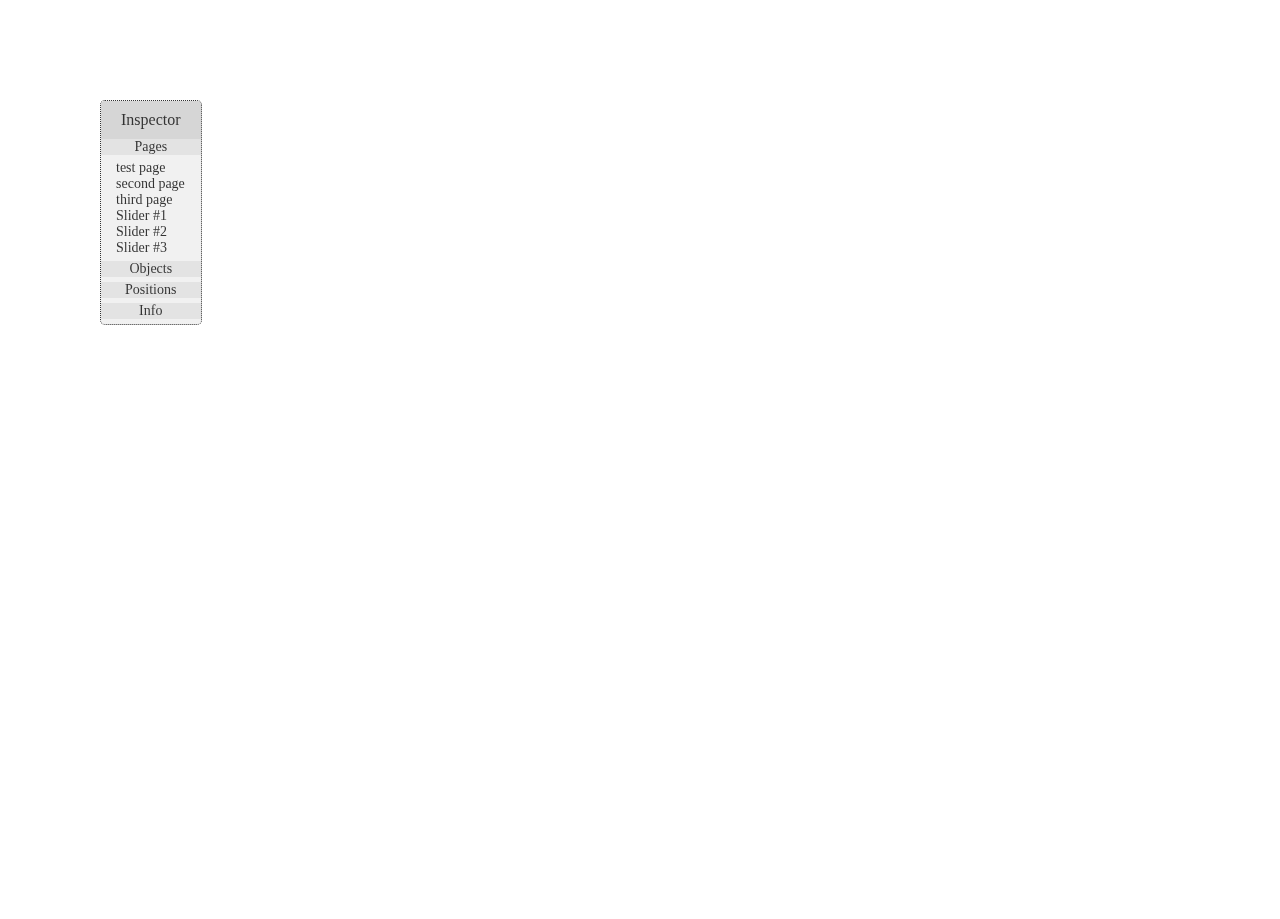
==== index.html @ 6d9374db "Slider Basic Framework" ====
<meta http-equiv="Content-Type" content="text/html; charset=UTF-8">
<meta name="viewport" content="width=device-width">
<html>
<head>
    <!-- import jquery library -->
    <title></title>
    <script src="jquery.js"></script>
    <script src="jquery.rotate.js"></script>
    <script src="jquery-ui-1.11.4/jquery-ui.min.js"></script>
    <script src="library.js"></script>
    <script src="meta.js"></script>
    <script src="configurator.js"></script>
    <script src="inspector.js"></script>
    <script src="manager.js"></script>
    <script src="slider.js"></script>
    <script src="page.js"></script>
    <script src="object.js"></script>
    <link href="jquery-ui-1.11.4/jquery-ui.min.css" rel="stylesheet" type="text/css">
    <link href="keynote.css" rel="stylesheet" type="text/css">
    <link href="object.css" rel="stylesheet" type="text/css">
    <link href="inspector.css" rel="stylesheet" type="text/css">
    <script>
        
        // create meta and manager objects
        var meta = new meta();
        var manager = new manager();
        
        // create objects
        var test = new object("test", meta);
        test.add_state(0, 0, 0, 0, 0);
        test.add_state(50, 0, 50, 200, 1);
		var test_complete = function(){
			console.log("Hello world");
		};
		test.add_callback(1, "complete", test_complete);
        test.add_state(50, 0, 50, 100, 1);
        test.auto_reset = false;
		
        var testa = new object("testa", meta);
        testa.add_state(150, 0, 50, 0, 1);
        testa.add_state(50, 0, 50, 0, 1);
        testa.add_state(-50, 0, 50, 0, 1);
        
        var testb = new object("testb", meta);
        testb.add_state(150, 0, 50, 0, 1);
        testb.add_state(50, 0, 50, 0, 1);
        testb.add_state(-50, 0, 50, 0, 1);
        
        var testc = new object("testc", meta);
        testc.add_state(150, 0, 50, 0, 1);
        testc.add_state(50, 0, 50, 0, 1);
        testc.add_state(-50, 0, 50, 0, 1);
		
		testa.default_exit_location = 2;
		testb.default_exit_location = 2;
		testc.default_exit_location = 2;
        
        var domtest = new object("domtest", meta);
        domtest.add_state(100, 100, 10, 100, 1);
        domtest.add_state(100, -100, 10, 100, 1);
		domtest.auto_reset = false;
        
        var test2 = new object("test2", meta);
        test2.add_state(50, 0, 100, 10, 0);
        test2.add_state(50, 0, 50, 220, 1);
        test2.add_easing(1, "easeOutElastic");
        test2.add_state(50, 0, 0, -10, 0);
        test2.default_exit_location = 2;
        
        var imgtest = new object("test3", meta);
        imgtest.add_state(-50, 0, 50, 0, 1);
        imgtest.add_size_transform(0, 100, -40, 100, -40);
        imgtest.add_state(50, 0, 50, 0, 1);
        imgtest.add_size_transform(1, 100, -40, 100, -40);
        imgtest.add_state(25, 0, 25, 0, 1);
        imgtest.add_size_transform(2, 50, 0, 50, 0);
        imgtest.add_rotate_transform(2, 180);
        imgtest.auto_reset = false;
        imgtest.set_z_index(-1);
        imgtest.set_image_scale_mode("cover");
        
        // create pages
        var page1 = new page('test page', manager);
		var page1_callback = function() {
			console.log("Page Loaded");
		}
        manager.add(page1);
		page1.add_callback("animation_complete", page1_callback);
        page1.add(test, 1, 1000, 1000);
        page1.add(domtest, 1, 1000, 1000);
        
        var page2 = new page('second page', manager);
        manager.add(page2);
        page2.add(test, 2, 500, 1000);
        page2.add(test2, 1, 1000, 1000);
        page2.add(imgtest, 1, 0, 1000);
        
        var page3 = new page('third page', manager);
        manager.add(page3);
        page3.add(imgtest, 2, 0, 1000);
        page3.add(imgtest, 1, 1000, 1000);
		
		
		// slider
		pages1 = new page("Slider #1", manager);
		manager.add(pages1);
		pages1.add(testa, 1, 1000, 1000);
		pages1.add(domtest, 1, 1000, 1000);
        
		pages2 = new page("Slider #2", manager);
		manager.add(pages2);
		pages2.add(testb, 1, 1000, 1000);
		pages2.add(domtest, 1, 1000, 1000);
        
		pages3 = new page("Slider #3", manager);
		manager.add(pages3);
		pages3.add(testc, 1, 1000, 1000);
		pages3.add(domtest, 1, 1000, 1000);
		
		testslider = new slider(manager);
		testslider.add(3);
		testslider.add(4);
		testslider.add(5);
		
        // create inspector
        var inspector = new inspector(manager);
        
        // create listener
        $(window).resize(function(){
            meta.update();
            manager.refresh();
        });
 
        $(window).load(function(){
            inspector.enable("body");
            test.init("body", "<div>HELLO</div>");
            testa.init("body", "HELLOPAGE1");
            testb.init("body", "HELLOPAGE2");
            testc.init("body", "HELLOPAGE3");
            domtest.init_with_selector("#domtest");
            test2.init("body", "<div>WORLD</div>");
            imgtest.init_with_image("body", "img/test.jpg");
            
            manager.goto_page(0);
			
			testslider.start();
        });
    </script>
</head>
<body>
    <div id="domtest">
        <img src="img/icon.png">
        <p>Hello World</p>
    </div>
</body>
</html>
---- keynote.css ----
body{
    overflow: hidden;
}
---- object.css ----
.object {
    position: absolute;
    overflow: hidden;
}
---- inspector.css ----
.inspector_box{
    position: fixed;
    z-index: 255;
    background-color: #eeeeee;
    border-radius: 5px;
    border: dotted 1px black;
    opacity: 0.8;
    overflow: hidden;
	top: 100px;
	left: 100px;
}

#inspector .inspector_title label{
    display: block;
    padding: 10px 20px;
    background-color: #cccccc;
    cursor: move;
    text-align: center;
}

#inspector .section_title{
    display: block;
    text-align: center;
    margin-top: 0px;
    background-color: #dddddd;
    font-size: 14px;
}

#inspector ul{
    padding-left: 0px;
    margin: 5px;
}

#inspector li{
    padding: 0px 10px;
    list-style: none;
    cursor: default;
    font-size: 14px;
}

#inspector .selected{
    background-color: #666666;
    color: #ffffff;
}

.selected_object{
    outline: dotted red 2px;
}
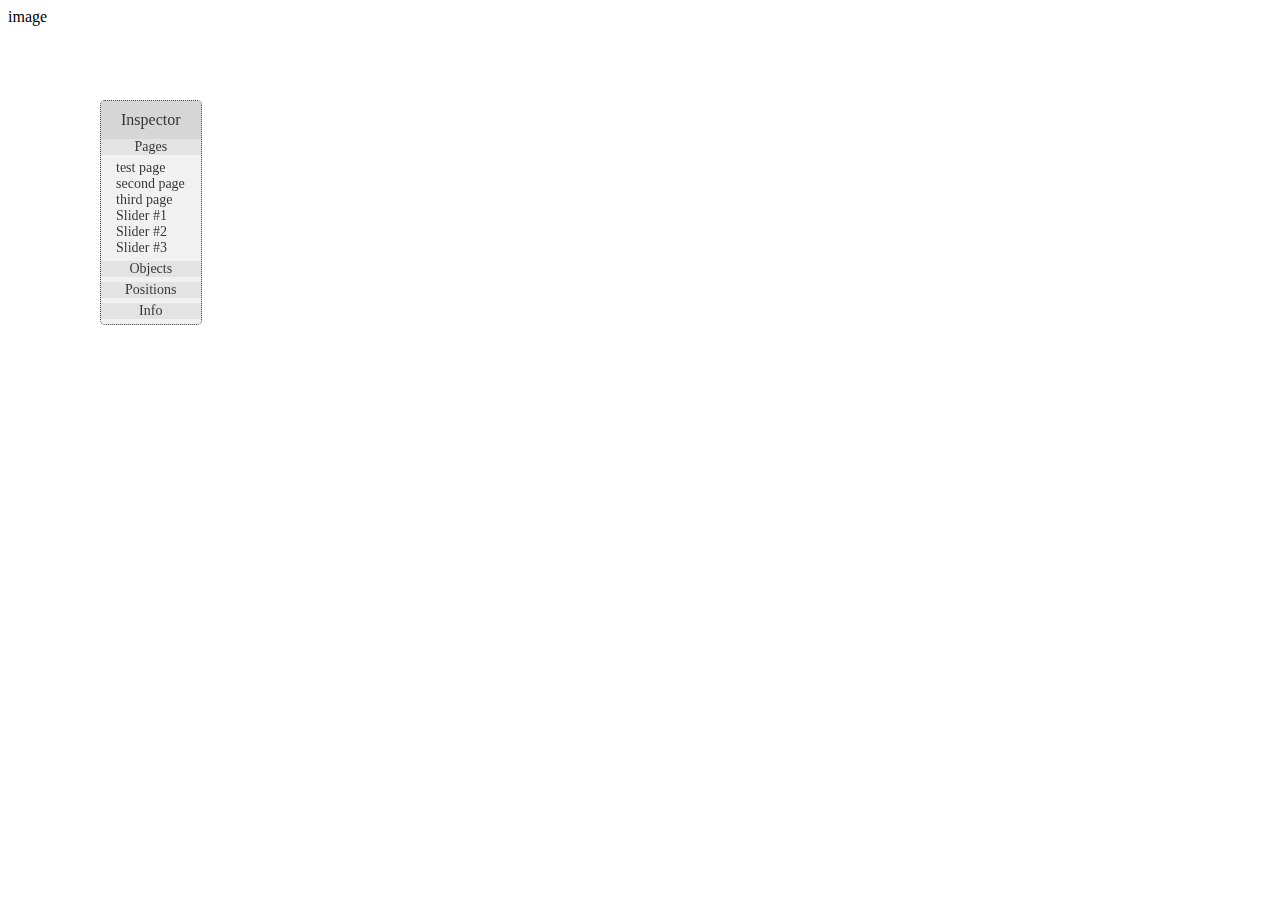
==== commit 3d332474: "State Mod" ====
--- a/index.html
+++ b/index.html
@@ -72,12 +72,14 @@
         imgtest.add_size_transform(0, 100, -40, 100, -40);
         imgtest.add_state(50, 0, 50, 0, 1);
         imgtest.add_size_transform(1, 100, -40, 100, -40);
+        imgtest.add_size_transform(1, 50, -40, 50, -40, 0);
         imgtest.add_state(25, 0, 25, 0, 1);
         imgtest.add_size_transform(2, 50, 0, 50, 0);
         imgtest.add_rotate_transform(2, 180);
         imgtest.auto_reset = false;
         imgtest.set_z_index(-1);
         imgtest.set_image_scale_mode("cover");
+		imgtest.mod = 0;
         
         // create pages
         var page1 = new page('test page', manager);
@@ -118,9 +120,14 @@
 		pages3.add(domtest, 1, 1000, 1000);
 		
 		testslider = new slider(manager);
-		testslider.add(3);
-		testslider.add(4);
-		testslider.add(5);
+		testslider.add(pages1);
+		testslider.add(pages2);
+		testslider.add(pages3);
+		
+		testslider.set_intro(page1);
+		testslider.callback = function (id) {
+			console.log("id: "+ id);
+		};
 		
         // create inspector
         var inspector = new inspector(manager);
@@ -140,10 +147,11 @@
             domtest.init_with_selector("#domtest");
             test2.init("body", "<div>WORLD</div>");
             imgtest.init_with_image("body", "img/test.jpg");
+			
+			testslider.init();
             
             manager.goto_page(0);
 			
-			testslider.start();
         });
     </script>
 </head>
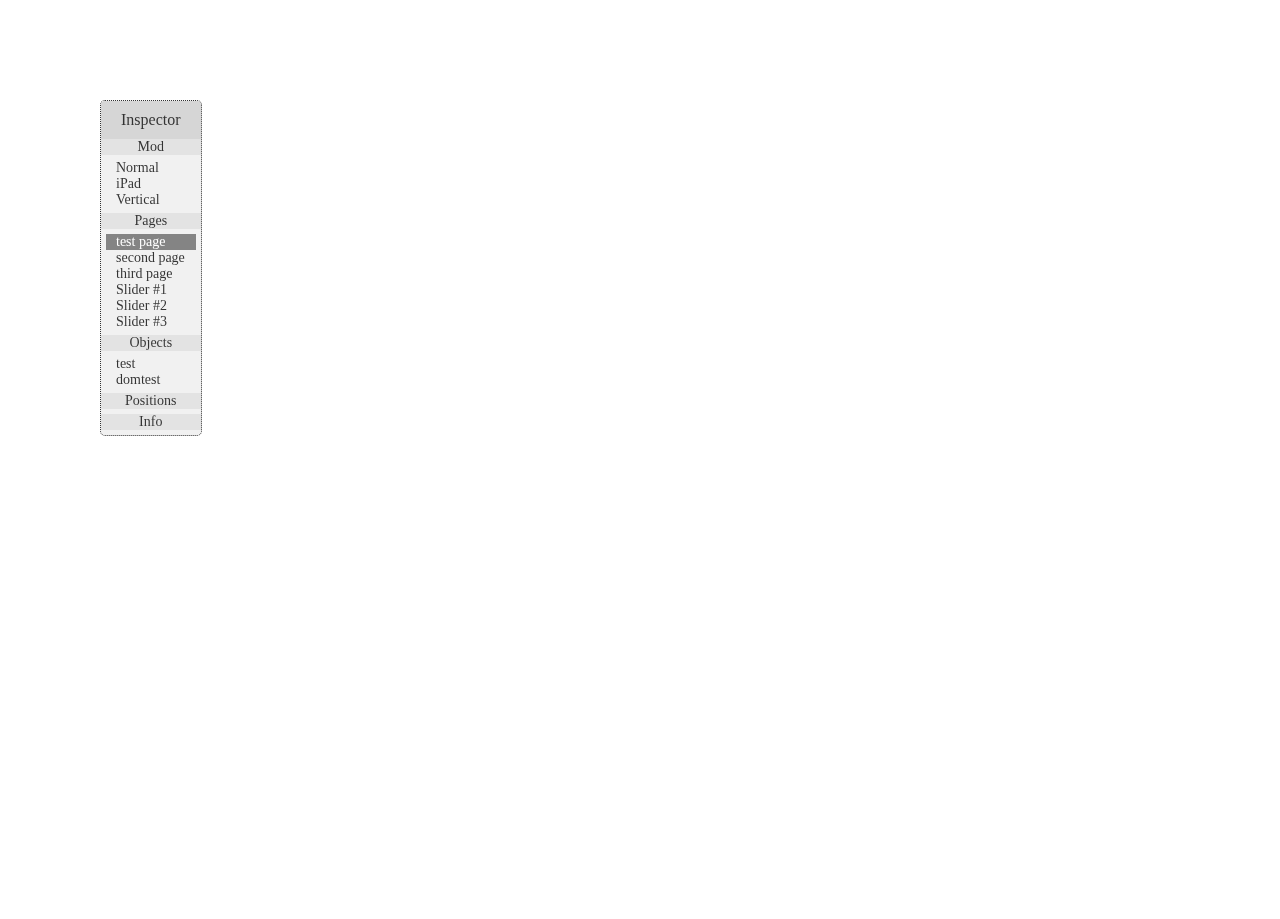
==== commit 78eda9c2: "Mod Inspector" ====
--- a/index.html
+++ b/index.html
@@ -24,6 +24,7 @@
         // create meta and manager objects
         var meta = new meta();
         var manager = new manager();
+		manager.mods = ["iPad", "Vertical"];
         
         // create objects
         var test = new object("test", meta);
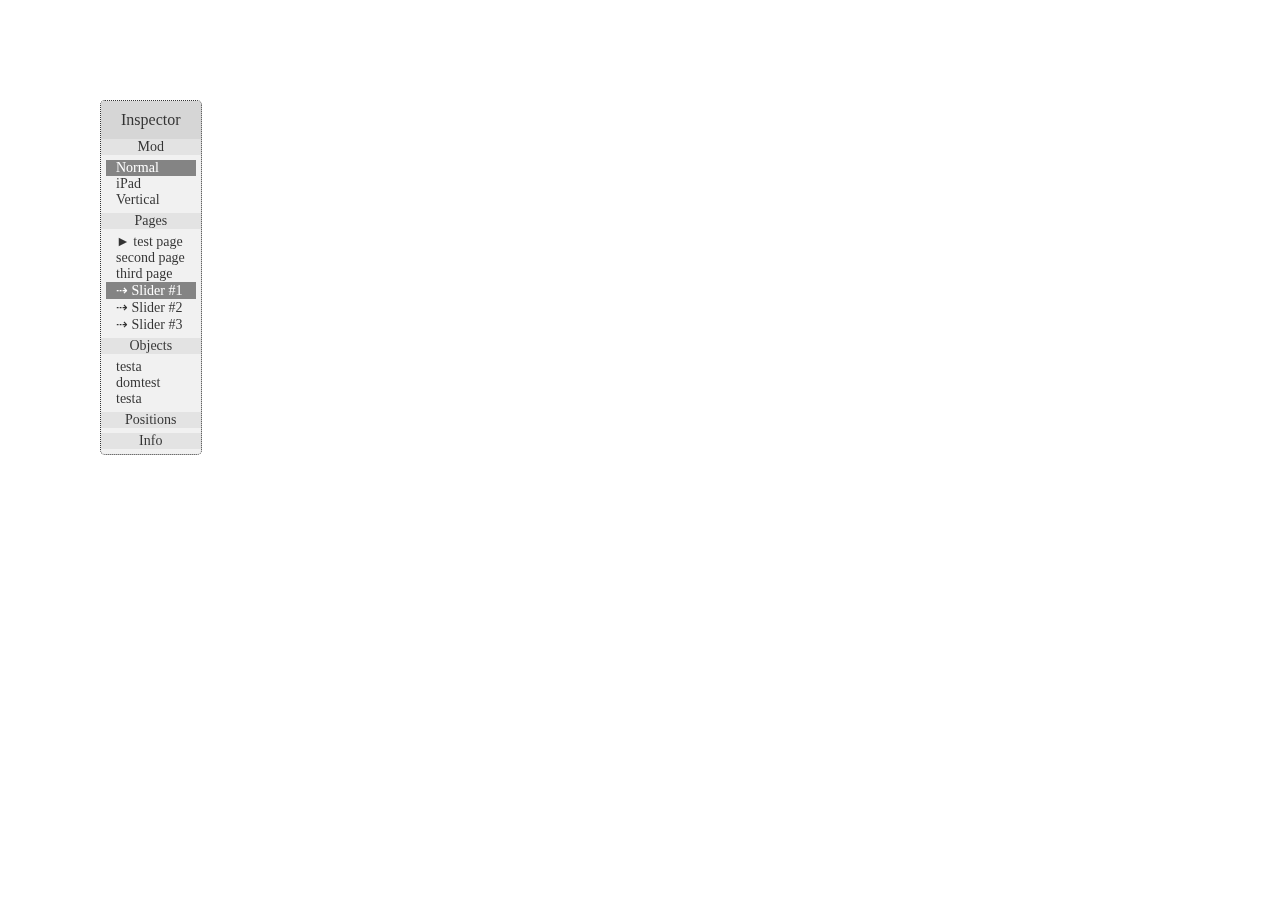
==== commit 9a167e5e: "Slider Troubleshoot" ====
--- a/index.html
+++ b/index.html
@@ -101,7 +101,8 @@
         var page3 = new page('third page', manager);
         manager.add(page3);
         page3.add(imgtest, 2, 0, 1000);
-        page3.add(imgtest, 1, 1000, 1000);
+        page3.add(imgtest, 2, 1000, 1000);
+		page3.add_callback("animation_complete", page1_callback);
 		
 		
 		// slider
@@ -119,6 +120,12 @@
 		manager.add(pages3);
 		pages3.add(testc, 1, 1000, 1000);
 		pages3.add(domtest, 1, 1000, 1000);
+		
+		pages1.add(testa, 1, 2500, 1000);
+		pages2.add(testb, 1, 2500, 1000);
+		pages3.add(testc, 1, 2500, 1000);
+		
+		pages1.add_callback("animation_complete", page1_callback);
 		
 		testslider = new slider(manager);
 		testslider.add(pages1);
